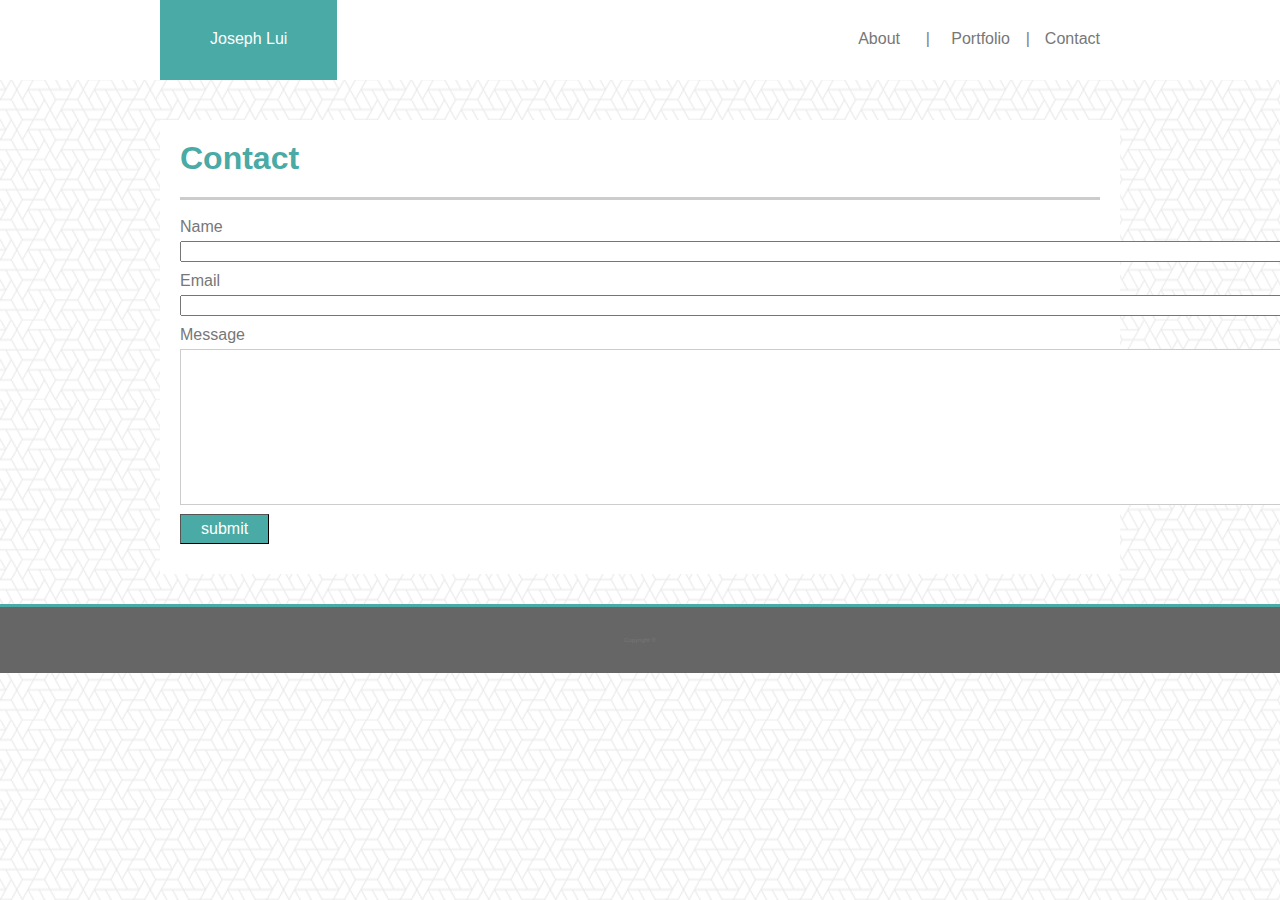
==== contact.html @ f0c458ce "revision #2" ====
<!Doctype html>
<html>
    <head><title>Contact</title>
        <link rel="stylesheet" type="text/css" href="./assets/css/style.css">
    </head>
    <body>
        <div id="header">
            <section id="name">
                Joseph Lui
            </section>
            <section id="about">
                <a href="./index.html">About</a>
            </section>
            <section id="sep1" >
                |
                </section>
            <section id="portfolio">
                    <a href="./portfoliov2.html">Portfolio </a>
            </section>
            <section id="sep2" >
                |
            </section>
            <section id="contact">
                <a href="./contact.html">Contact</a>
            </section>
        </div>

        <div id="container">

            <h1> Contact</h1>
            <hr>
        <form action="#" id="formSubmit">
           
                <section id="container_name" class="formfields">Name
                <br/>
                <input type="text" name="name_text" value="" size="152">
                 </section>

                <section id="container_email" class="formfields">Email
                <br/>
                <input type="text" name="email_text" value="" size="152">
                </section>
                
                <section id="container_message" class="formfields">Message
                <br/>
                <textarea rows="10" cols="150" id="message_text">  
                
                    </textarea>
                </section>
             <input type="submit" value="submit" id="submitButton" />
        </form>
                        
           
        </div>

        <div id="separator"></div>
        <footer class="footer">Copyright &reg;</footer>

    </body>
</html>
---- assets/css/style.css ----
body{
    
    background-image: url('../images/background.png');
    margin-top:0;
    padding-top:0;
    border-width: 0px;
    font-family: 'Arial', 'Helvetica Neue', 'Helvetica', 'sans-serif';
    margin-left:auto;
    margin-right:auto;
    color: #777777;
  
    
}

#header {
    height : 80px;
    background:#ffffff;
    position: relative;
    font-family: 'font-family: 'Georgia', Times, Times New Roman, serif';   
    margin-bottom: 0px;
    padding-bottom: 0px;
    border-color: #cccccc;
}

#name {
    position: absolute;
    left:160px;
    top: 0px;
    color: white;
    background-color:#4aaaa5;
    padding-top: 30px;
    padding-left: 50px;
    padding-right: 50px;
    height: 50px;
}

#about{
    color: grey;
    position: absolute;
    top: 30px;
    right: 380px;
}

#sep1{
    color: grey;
    position: absolute;
    top: 30px;
    right: 350px;
}


#portfolio{
    color: grey;
    position: absolute;
    top: 30px;
    right: 270px;

}

#sep2{
    color: grey;
    position: absolute;
    top: 30px;
    right: 250px;
}

#contact{
    color: grey;
    position: absolute;
    top: 30px;
    right: 180px;
}

#container {
    width: 960px;
    background-color: white;
    margin-left: auto;
    margin-right: auto;
    padding-bottom: 30px;
    border-color: #dddddd;
    border-width: 5px;
    
}

hr {
    margin-left: 20px;
    margin-right: 20px;
    height: 3px;
    background-color: #cccccc;
    border: 0;

}

h1 {
    margin-left: 20px;
    margin-right: 20px;
    margin-bottom: 20px;
    margin-top: 40px;
    padding-top: 20px;
}

#myphoto{
    width: 200px;
    height: 150px;
    margin-left: 20px;
    margin-top: 10px;
    float: left;
}

#content1{
    padding-left: 20px;
    padding-top: 10px;
    padding-right: 20px;
    overflow: auto;
    height: 130px;
}

#content2{
    clear: both;
    padding-top: 20px;
    margin-left: 20px;
}

#content3{
    margin-left: 20px; 
}

.footer{
    margin-top: 0px;
    padding-top: 30px;
    padding-bottom: 30px;
    text-align: center;
    background: #666666;    
    font-size: 0.1em;
    border-top-width: 60px;
}

#separator{
    margin-top:30px;
    height:3px;
    background-color:#4aaaa5;
    
}

p {
    line-height: 30px; 
    padding: 0px;
    margin: 0px;
}

a{
    text-decoration: none;
    color: #777777;
}

h1{
    color: #4aaaa5;
}


.formfields{
    padding-top: 10px;
}

input, textarea{
    margin-top: 5px;
}

#formSubmit{
    padding-left:20px;
    color: #777777;
}

#message_text {
    border:1px solid #cccccc;
}

#submitButton{

    border-width: 1px;
    color:  white;
    background-color: #4aaaa5;
    padding-top: 0px;
    padding-bottom: 0px;
    padding-left: 20px;
    padding-right: 20px;
    font-size: medium;
    height: 30px;

}

#portfolioContainer{

    padding-left: 20px;
    padding-top: 20px;
    
}

#portfolio_subtitle{
    color:  white;
    background-color: #4aaaa5;
    padding: 5px;
}


.portfolio_img {
    position: relative;
    width: 200px;
    height: 150px;
    float: left;
    margin-right: 20px;
    margin-bottom: 20px;
    

}
#subtitle{
    position: absolute;
    bottom: 10px;
    left: 0;
    color: white;
    background-color:#4aaaa5;
    width: 200px;
    height:30px;
    padding-top: 7px;
    text-align: center;
    float: left;
}

#portfolio_row2,#portfolio_row3{
    clear: both;
}

#portfolio_row3{
    margin-bottom: 140px;
}
#portfolio_img1_container{
    background-image: url(http://lorempixel.com/200/150);
}
#portfolio_img2_container{
    background-image: url(http://lorempixel.com/200/150);
}
#portfolio_img3_container{
    background-image: url(http://lorempixel.com/200/150);
}

#portfolio_img4_container{
    background-image: url(http://lorempixel.com/200/150);
}
#portfolio_img5_container{
    background-image: url(http://lorempixel.com/200/150);
}
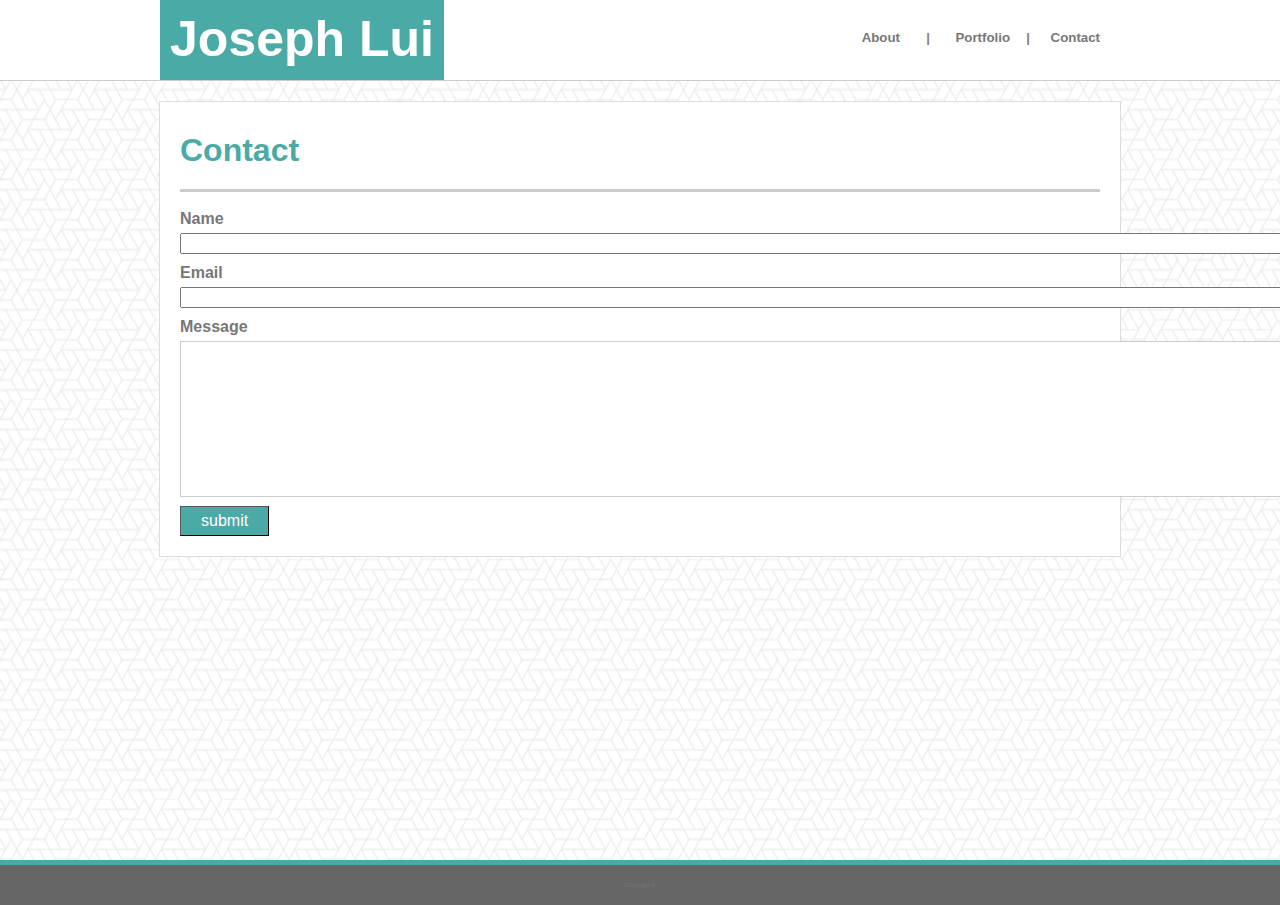
==== commit bcf9b675: "minor bug fixes" ====
--- a/contact.html
+++ b/contact.html
@@ -1,27 +1,28 @@
 <!Doctype html>
-<html>
+<html lang="en">
     <head><title>Contact</title>
         <link rel="stylesheet" type="text/css" href="./assets/css/style.css">
     </head>
     <body>
+        <div id="content">
         <div id="header">
             <section id="name">
-                Joseph Lui
+                <h4>Joseph Lui</h4>
             </section>
             <section id="about">
-                <a href="./index.html">About</a>
+                <h5><a href="./index.html">About</a></h5>
             </section>
             <section id="sep1" >
-                |
+               <h5> |</h5>
                 </section>
             <section id="portfolio">
-                    <a href="./portfoliov2.html">Portfolio </a>
+                <h5>  <a href="./portfoliov2.html">Portfolio </a></h5>
             </section>
             <section id="sep2" >
-                |
+                <h5>  | </h5>
             </section>
             <section id="contact">
-                <a href="./contact.html">Contact</a>
+                <h5><a href="./contact.html">Contact</a></h5>
             </section>
         </div>
 
@@ -31,18 +32,16 @@
             <hr>
         <form action="#" id="formSubmit">
            
-                <section id="container_name" class="formfields">Name
-                <br/>
+                <section id="container_name" class="formfields"><h4>Name</h4>
+               
                 <input type="text" name="name_text" value="" size="152">
                  </section>
 
-                <section id="container_email" class="formfields">Email
-                <br/>
+                <section id="container_email" class="formfields"><h4>Email</h4>
                 <input type="text" name="email_text" value="" size="152">
                 </section>
                 
-                <section id="container_message" class="formfields">Message
-                <br/>
+                <section id="container_message" class="formfields"><h4>Message</h4>
                 <textarea rows="10" cols="150" id="message_text">  
                 
                     </textarea>
@@ -52,9 +51,9 @@
                         
            
         </div>
+        </div>
 
-        <div id="separator"></div>
-        <footer class="footer">Copyright &reg;</footer>
+        <div class="footer">Copyright &reg;</div>
 
     </body>
 </html>--- a/assets/css/style.css
+++ b/assets/css/style.css
@@ -1,15 +1,28 @@
 body{
     
     background-image: url('../images/background.png');
-    margin-top:0;
-    padding-top:0;
+    padding: 0;
     border-width: 0px;
     font-family: 'Arial', 'Helvetica Neue', 'Helvetica', 'sans-serif';
     margin-left:auto;
     margin-right:auto;
+    margin-top: 0;
+    margin-bottom: 0;
     color: #777777;
+    height: 100%;
   
     
+}
+
+#content{
+    height: 100%;
+}
+
+html {
+    margin: 0;
+    padding:0;
+    height: 100%;
+
 }
 
 #header {
@@ -19,19 +32,27 @@
     font-family: 'font-family: 'Georgia', Times, Times New Roman, serif';   
     margin-bottom: 0px;
     padding-bottom: 0px;
-    border-color: #cccccc;
+    border-bottom-color: #cccccc;
+    border-bottom-style: solid;
+    border-width: 1px;
+
 }
 
 #name {
     position: absolute;
-    left:160px;
+    left: 160px;
     top: 0px;
-    color: white;
-    background-color:#4aaaa5;
-    padding-top: 30px;
-    padding-left: 50px;
-    padding-right: 50px;
-    height: 50px;
+    color: #ffffff;
+    background-color: #4aaaa5;
+    padding:10px;
+    height: 60px;
+    font-size: 50px;
+    margin: 0px;
+}
+
+h4, h5 {
+   margin: 0px;
+   padding: 0px;
 }
 
 #about{
@@ -76,9 +97,12 @@
     background-color: white;
     margin-left: auto;
     margin-right: auto;
-    padding-bottom: 30px;
+    margin-top: 20px;
     border-color: #dddddd;
-    border-width: 5px;
+    border-style: solid;
+    border-width: 1px;
+    height: auto;
+    padding-bottom: 20px;
     
 }
 
@@ -95,7 +119,7 @@
     margin-left: 20px;
     margin-right: 20px;
     margin-bottom: 20px;
-    margin-top: 40px;
+    margin-top: 10px;
     padding-top: 20px;
 }
 
@@ -126,13 +150,17 @@
 }
 
 .footer{
-    margin-top: 0px;
-    padding-top: 30px;
-    padding-bottom: 30px;
+    margin-bottom: 0;
     text-align: center;
     background: #666666;    
     font-size: 0.1em;
-    border-top-width: 60px;
+    margin-top: -40px;
+    line-height: 40px;
+    border-top-style: solid;
+    border-top-width: 5px;
+    border-top-color: #4aaaa5;
+    clear: both;
+   
 }
 
 #separator{
@@ -153,9 +181,13 @@
     color: #777777;
 }
 
+a:hover {
+    font-style: italic;
+}
+
 h1{
     color: #4aaaa5;
-}
+} 
 
 
 .formfields{
@@ -189,12 +221,13 @@
 
 }
 
-#portfolioContainer{
-
+ #portfolioContainer{
+
+    padding-bottom: 0px;
     padding-left: 20px;
     padding-top: 20px;
     
-}
+} 
 
 #portfolio_subtitle{
     color:  white;
@@ -205,47 +238,50 @@
 
 .portfolio_img {
     position: relative;
-    width: 200px;
-    height: 150px;
+    width: 150px;
+    height: 100px;
     float: left;
     margin-right: 20px;
     margin-bottom: 20px;
     
 
 }
-#subtitle{
+.subtitle{
     position: absolute;
     bottom: 10px;
-    left: 0;
     color: white;
     background-color:#4aaaa5;
-    width: 200px;
-    height:30px;
-    padding-top: 7px;
+    width: 150px;
+    height:20px;
+    line-height: 20px;
     text-align: center;
-    float: left;
 }
 
 #portfolio_row2,#portfolio_row3{
     clear: both;
 }
 
+#portfolio_row1,#portfolio_row2,#portfolio_row3{
+    height: 120px;
+}
 #portfolio_row3{
-    margin-bottom: 140px;
+    margin-bottom: 20px;
+    padding-bottom: 20px;
 }
 #portfolio_img1_container{
-    background-image: url(http://lorempixel.com/200/150);
+    background-image: url(http://lorempixel.com/150/100);
 }
 #portfolio_img2_container{
-    background-image: url(http://lorempixel.com/200/150);
+    background-image: url(http://lorempixel.com/150/100);
 }
 #portfolio_img3_container{
-    background-image: url(http://lorempixel.com/200/150);
+    background-image: url(http://lorempixel.com/150/100);
 }
 
 #portfolio_img4_container{
-    background-image: url(http://lorempixel.com/200/150);
+    background-image: url(http://lorempixel.com/150/100);
 }
 #portfolio_img5_container{
-    background-image: url(http://lorempixel.com/200/150);
-}
+    background-image: url(http://lorempixel.com/150/100);
+}
+
